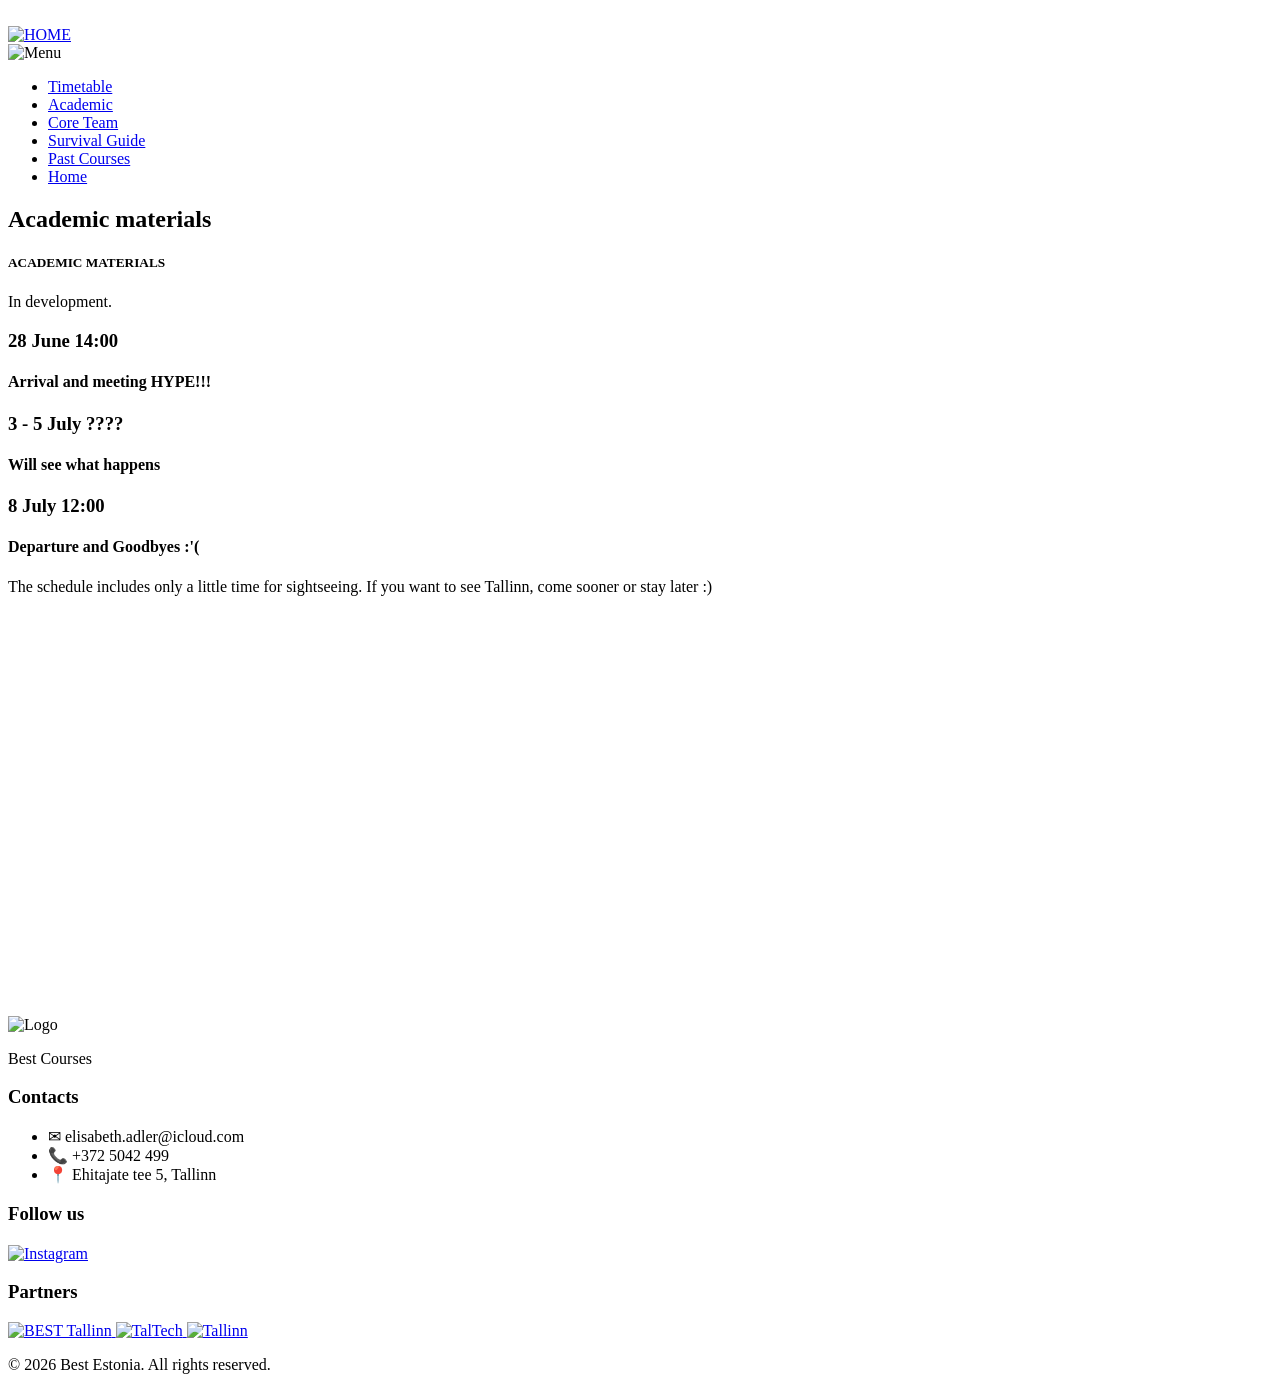
==== Academic/Academic.html @ b481de72 "Update Academic.html" ====
<!DOCTYPE html>
<html lang="et">
<head>
    <meta charset="UTF-8">
    <meta name="viewport" content="width=device-width, initial-scale=1.0">
    <title>Investment Course</title>
    <link rel="stylesheet" href="Academic.css">
    <link rel="preconnect" href="https://fonts.googleapis.com">
    <link rel="preconnect" href="https://fonts.gstatic.com" crossorigin>
</head>
<svg width="0" height="0">
  <filter id="rough">
    <feTurbulence type="turbulence" baseFrequency="0.02" numOctaves="3" result="noise"/>
    <feDisplacementMap in="SourceGraphic" in2="noise" scale="3"/>
  </filter>
</svg>

<body>

    <!-- NAVBAR -->
    <header>
        <nav class="navbar">
            <div class="logo">
                <a href="../index.html">
                    <img src="../Pildid/tibu.png" alt="HOME">
                </a>
            </div>
            <div class="menu-toggle" id="mobile-menu">
                <img src="../Pildid/ikoon.png" alt="Menu">
            </div>
            <ul class="nav-links">
                <li><a href="../Timetable/Timetable.html">Timetable</a></li>
                <li><a href="../Academic/Academic.html">Academic</a></li>
                <li><a href="../Coreteam/Coreteam.html">Core Team</a></li>
                <li><a href="../Survivalguide/survivalguide.html">Survival Guide</a></li>
                <li><a href="../Pastcourses/Pastcourses.html">Past Courses</a></li>
                <li><a href="../index.html">Home</a></li>
            </ul>
        </nav>
    </header>

    <!-- HERO SECTION -->
    <section class="hero">
        <div class="hero-content">
            <h1>Academic materials</h1>
        </div>
    </section>
    <!-- WHITE CONTENT SECTION -->
    <section class="content">
        <div class="content-inner">
            <div class="about">
                <h5><strong>ACADEMIC MATERIALS</strong></h5>
                <p>
                    In development.
                </p>
            </div>

        </div>
    </section>

    <!-- IMAGE SECTION -->
    <section class="image-section">
        <div class="image-overlay">
            <div class="schedule">
                <h3>28 June 14:00</h3>
                <h4>Arrival and meeting    HYPE!!!</h4>
                <h3>3 - 5 July ????</h3>
                <h4>Will see what happens</h4>
                <h3>8 July 12:00</h3>
                <h4>Departure and Goodbyes :'(</h4>

                <p>
                    The schedule includes only a little time for sightseeing.
                    If you want to see Tallinn, come sooner or stay later :)
                </p>
                <div class="video">
                    <iframe width="800" height="400" 
                    src="https://www.youtube.com/embed/RzxeYMuRS9A?si=vop9OytDKY9QYXYu" 
                    title="YouTube video player" 
                    frameborder="0" 
                    allow="accelerometer; autoplay; clipboard-write; encrypted-media; gyroscope; picture-in-picture; web-share" 
                    referrerpolicy="strict-origin-when-cross-origin" 
                    allowfullscreen></iframe>
                </div>
            </div>
        </div>
    </section>

    <!--  Jalus   -->
    <section class="footer">
        <div class="footer-container">
            <div class="footer-content">
                <img src="../Pildid/tibu.png" alt="Logo" class="footer-logo">
                <p class="footer-nimi">Best Courses</p>
            </div>
            <div class="footer-content">
                <h3 class="footer-heading">Contacts</h3>
                <ul class="contact-list">
                    <li><span class="icon">✉</span> elisabeth.adler@icloud.com</li>
                    <li><span class="icon">📞</span> +372 5042 499</li>
                    <li><span class="icon">📍</span> Ehitajate tee 5, Tallinn</li>
                </ul>
                </div>

                <div class="footer-content">
                <h3 class="footer-heading">Follow us</h3>
                <div class="social-icons">
                    <a href="https://www.instagram.com/suvekursus/" class="social-circle">
                        <img src="../Pildid/insta.png" alt="Instagram" style="width: 20px; height: 20px; vertical-align: middle;">
                    </a>
                    <!--a href="#" class="social-circle">yt</a>-->
                </div>
                </div>

                <div class="footer-content">
                <h3 class="footer-heading">Partners</h3>
                <div class="partner-logos">
                    <a href="https://best.ee/">
                        <img src="../Pildid/Logo.png" alt="BEST Tallinn">
                    </a>
                    <a href="https://taltech.ee/">
                        <img src="../Pildid/taltech.png" alt="TalTech">
                    </a>
                    <a href="https://www.visittallinn.ee/eng/">
                        <img src="../Pildid/Tallinn_logo_RGB.png" alt="Tallinn">
                    </a>
                </div>
                </div>

            </div>

            <div class="footer-bottom">
                <p>© 2026 Best Estonia. All rights reserved.</p>
            </div>
        </div>
    </section>

<script>
    document.addEventListener('DOMContentLoaded', () => {
        const header = document.querySelector('header');
        const menuToggle = document.getElementById('mobile-menu');
        const navLinks = document.querySelector('.nav-links');
        let lastScrollY = window.scrollY;

        // 1. Navbar värvi muutmine ja peitmine kerimisel
        window.addEventListener('scroll', () => {
            // Lisab taustavärvi, kui on keritud üle 50px
            if (window.scrollY > 50) {
                header.classList.add('scrolled');
            } else {
                header.classList.remove('scrolled');
            }

            // Peidab/näitab navbarit (ainult siis, kui mobiilimenüü on kinni)
            if (!navLinks.classList.contains('active')) {
                if (window.scrollY > lastScrollY && window.scrollY > 100) {
                    header.classList.add('nav-hidden');
                } else {
                    header.classList.remove('nav-hidden');
                }
            }
            lastScrollY = window.scrollY;
        });

        // 2. Mobiilimenüü avamine/sulgemine
        menuToggle.addEventListener('click', (e) => {
            e.stopPropagation(); // Takistab dokumendi klikisündmust
            navLinks.classList.toggle('active');
        });

        // Sulgeb menüü, kui klikid lingile
        document.querySelectorAll('.nav-links a').forEach(link => {
            link.addEventListener('click', () => {
                navLinks.classList.remove('active');
            });
        });

        // Sulgeb menüü, kui klikid kuskil mujal ekraanil
        document.addEventListener('click', (event) => {
            if (!navLinks.contains(event.target) && !menuToggle.contains(event.target)) {
                navLinks.classList.remove('active');
            }
        });
    });
</script>

</body>
</html>
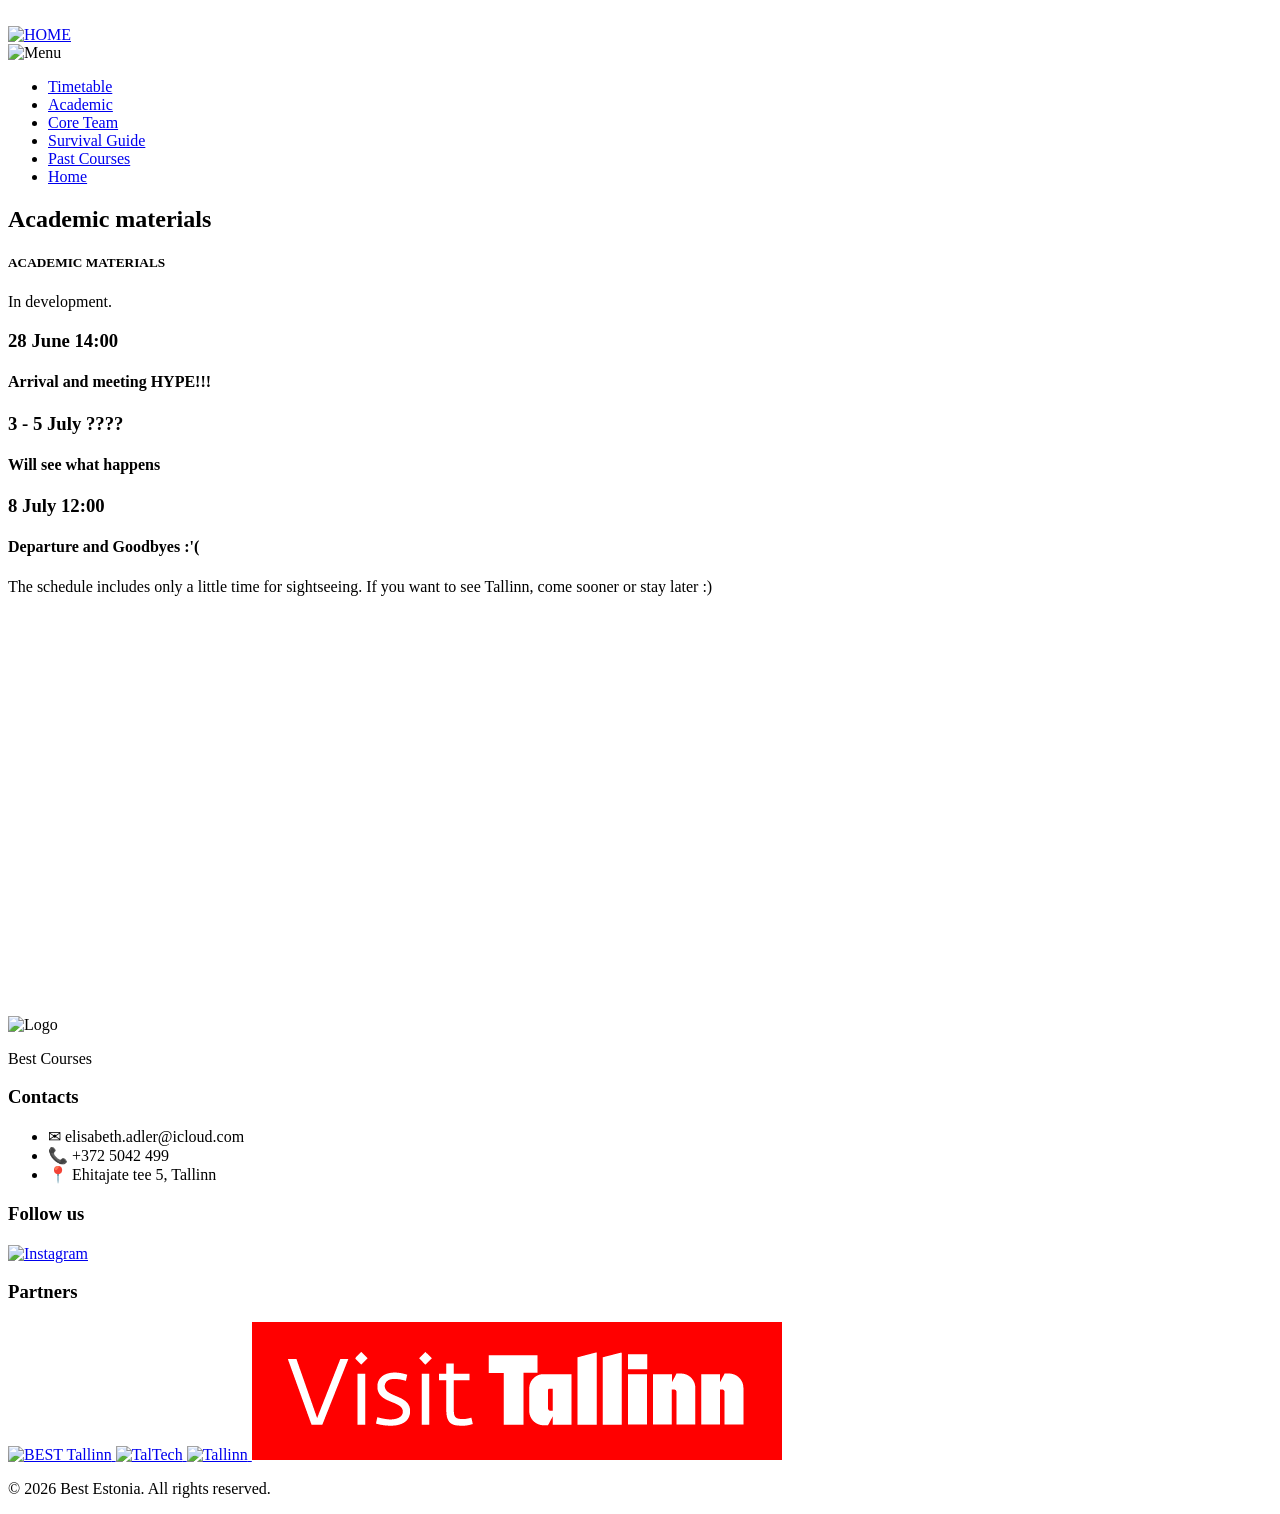
==== commit 7ed23082: "Update Academic.html" ====
--- a/Academic/Academic.html
+++ b/Academic/Academic.html
@@ -121,8 +121,11 @@
                     <a href="https://taltech.ee/">
                         <img src="../Pildid/taltech.png" alt="TalTech">
                     </a>
-                    <a href="https://www.visittallinn.ee/eng/">
+                    <a href="https://www.tallinn.ee/en">
                         <img src="../Pildid/Tallinn_logo_RGB.png" alt="Tallinn">
+                    </a>
+                    <a href="https://www.visittallinn.ee/eng">
+                        <img src="../Pildid/visit-tallinn.png" alt="VisitTallinn">
                     </a>
                 </div>
                 </div>
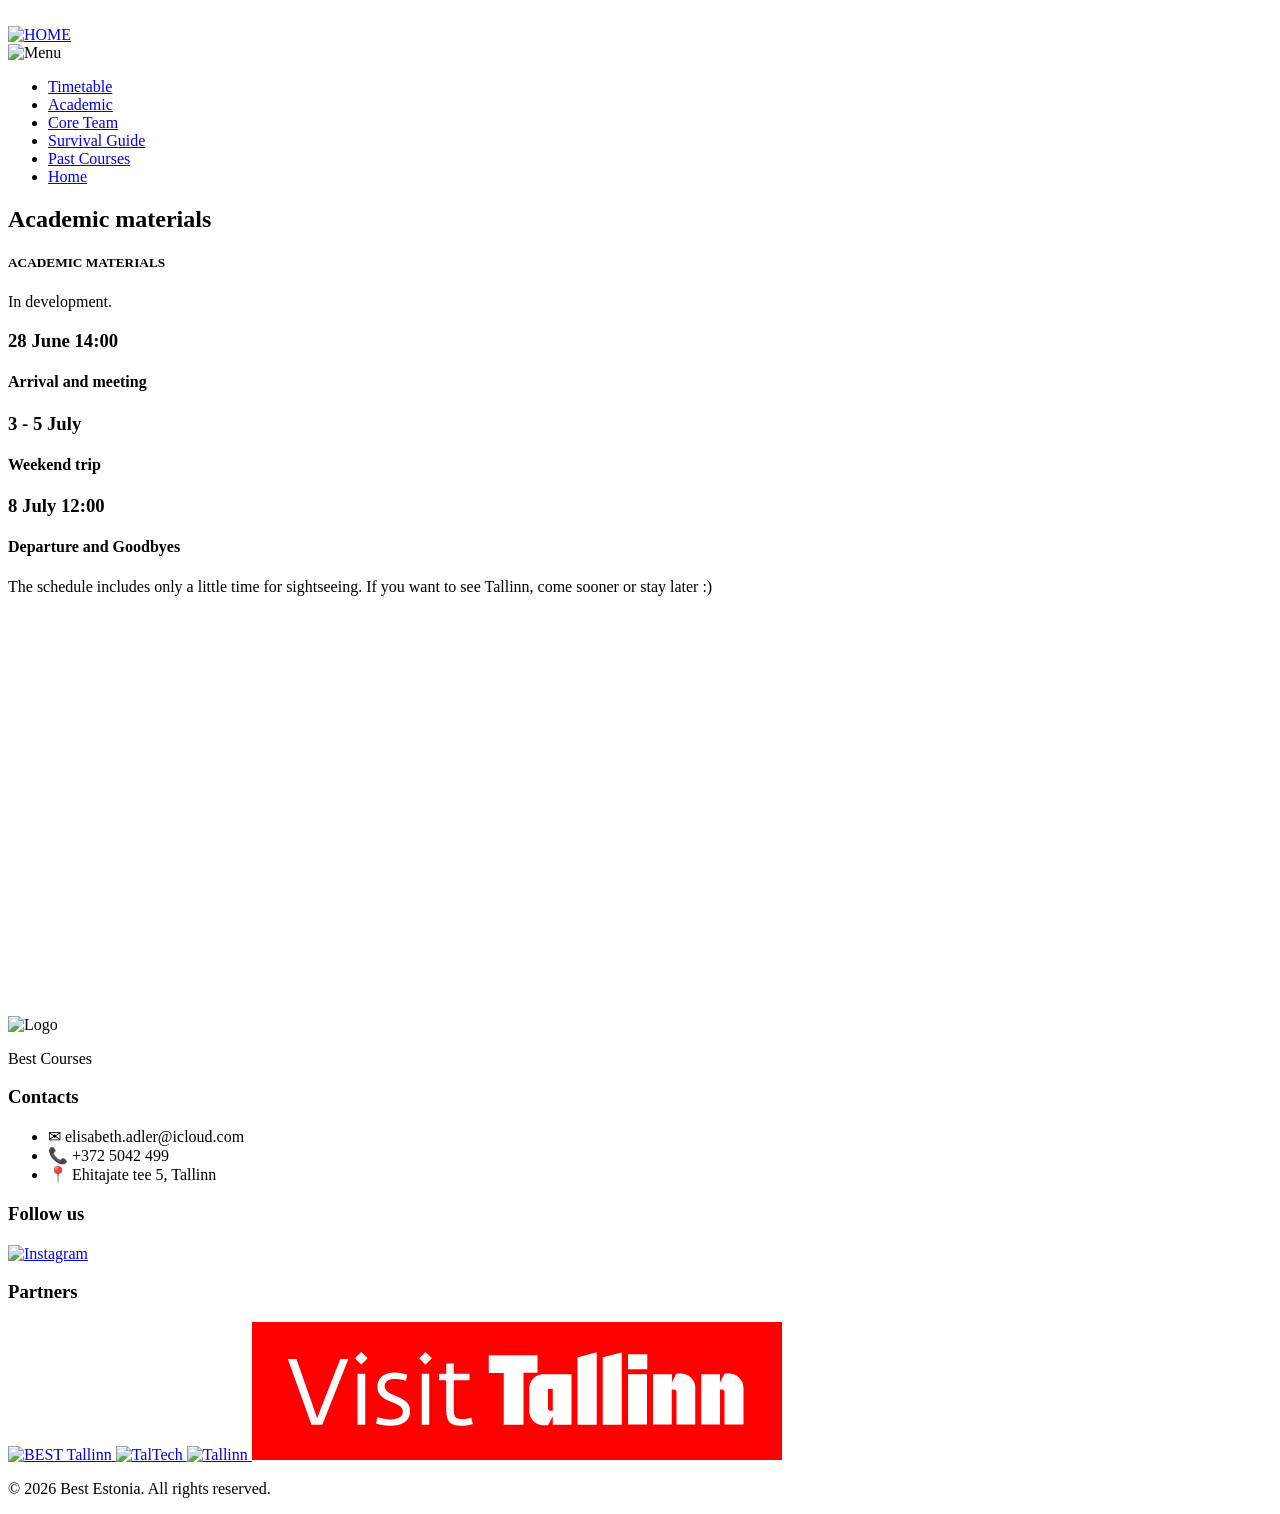
==== commit 0b96356c: "Update Academic.html" ====
--- a/Academic/Academic.html
+++ b/Academic/Academic.html
@@ -63,11 +63,11 @@
         <div class="image-overlay">
             <div class="schedule">
                 <h3>28 June 14:00</h3>
-                <h4>Arrival and meeting    HYPE!!!</h4>
-                <h3>3 - 5 July ????</h3>
-                <h4>Will see what happens</h4>
+                <h4>Arrival and meeting</h4>
+                <h3>3 - 5 July</h3>
+                <h4>Weekend trip</h4>
                 <h3>8 July 12:00</h3>
-                <h4>Departure and Goodbyes :'(</h4>
+                <h4>Departure and Goodbyes</h4>
 
                 <p>
                     The schedule includes only a little time for sightseeing.
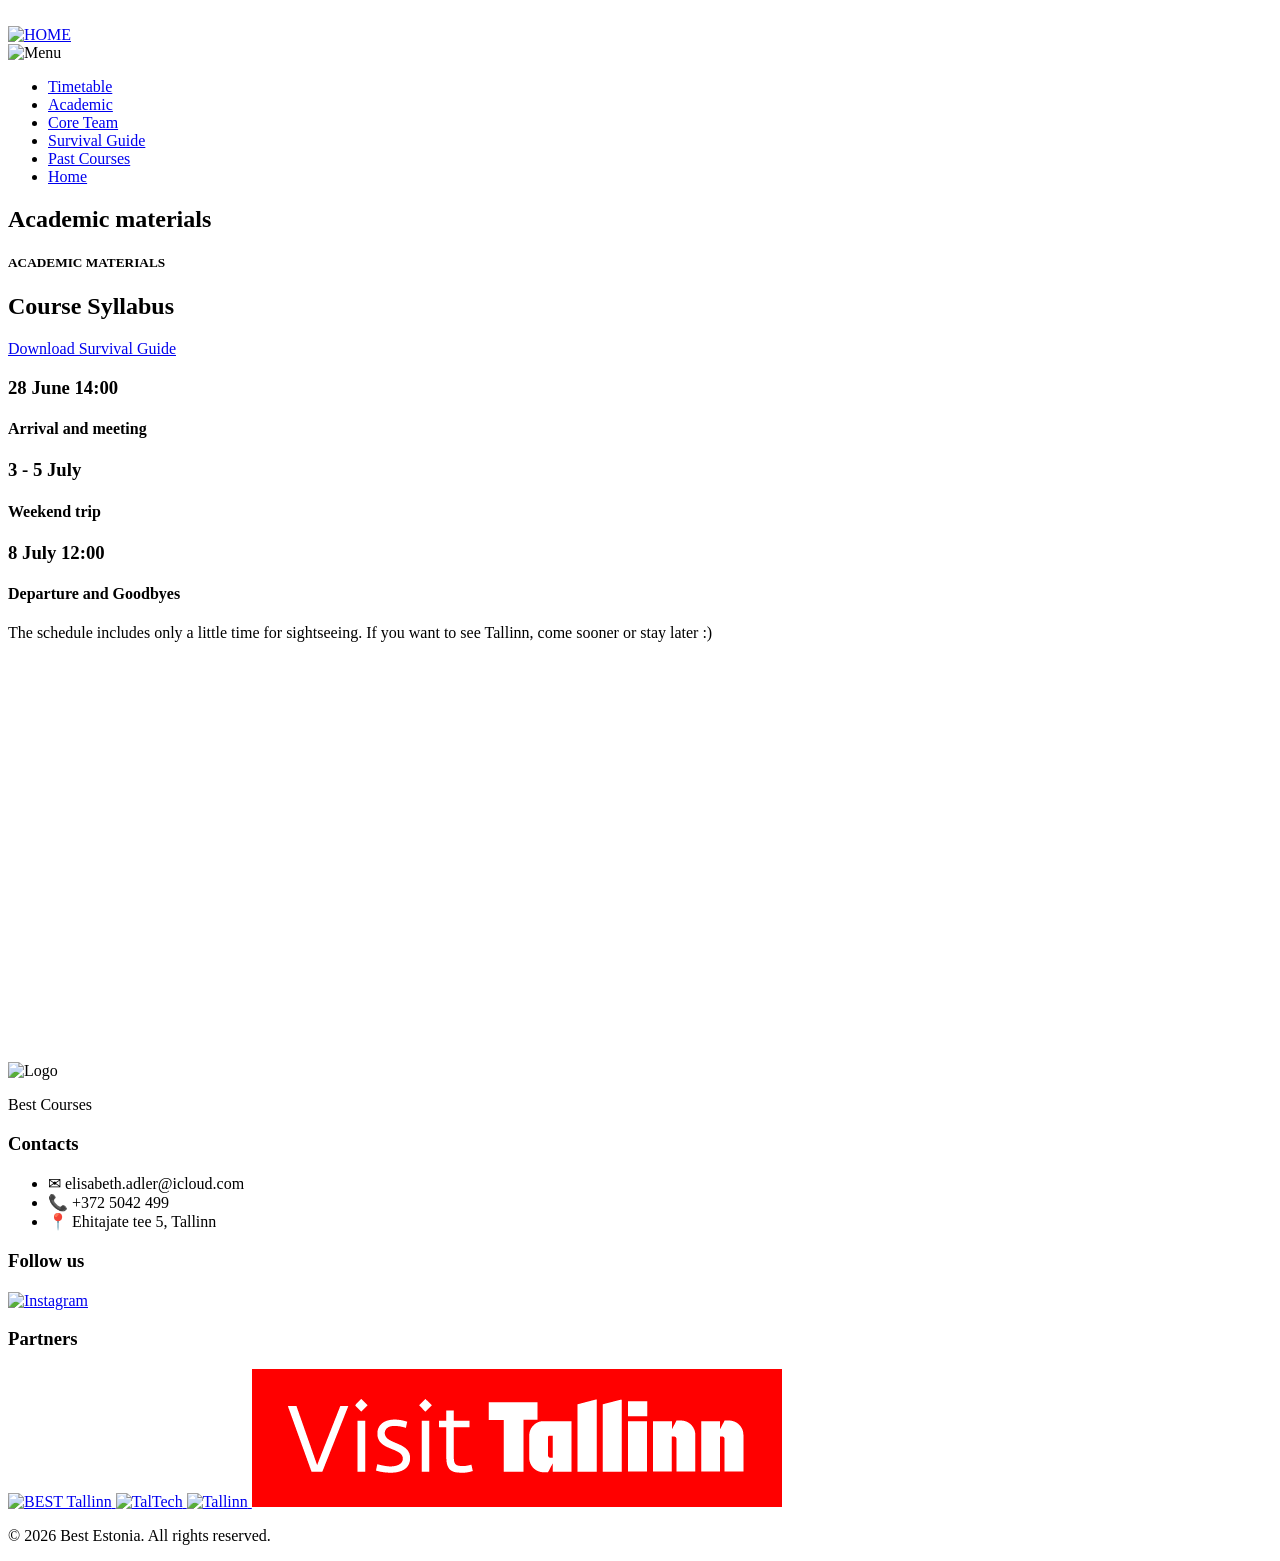
==== commit 0da33dea: "Update Academic.html" ====
--- a/Academic/Academic.html
+++ b/Academic/Academic.html
@@ -50,9 +50,10 @@
         <div class="content-inner">
             <div class="about">
                 <h5><strong>ACADEMIC MATERIALS</strong></h5>
-                <p>
-                    In development.
-                </p>
+                <div class="l1">    
+                    <h1>Course Syllabus</h1>
+                    <a href="../Failid/[BCIS26] Syllabus+Pre-Materials.pdf" download class="download-btn">Download Survival Guide</a>
+                </div>
             </div>
 
         </div>
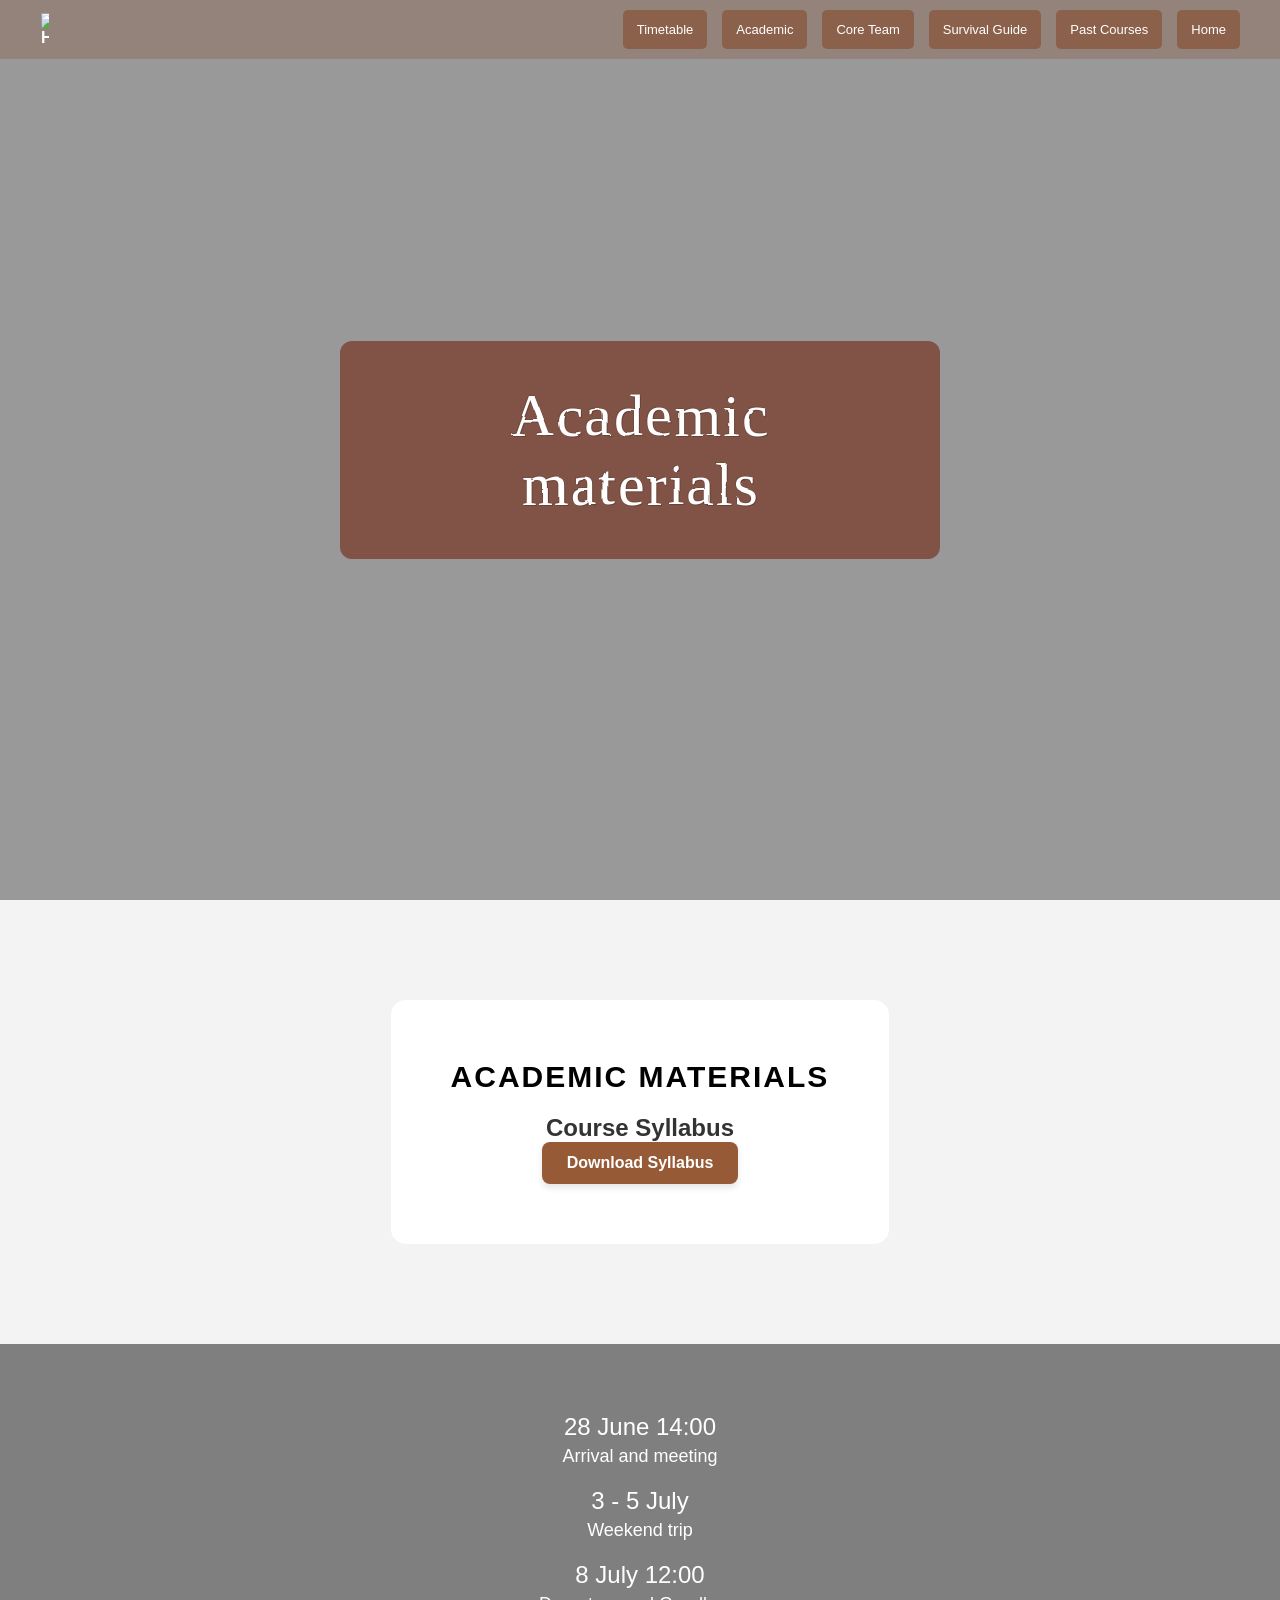
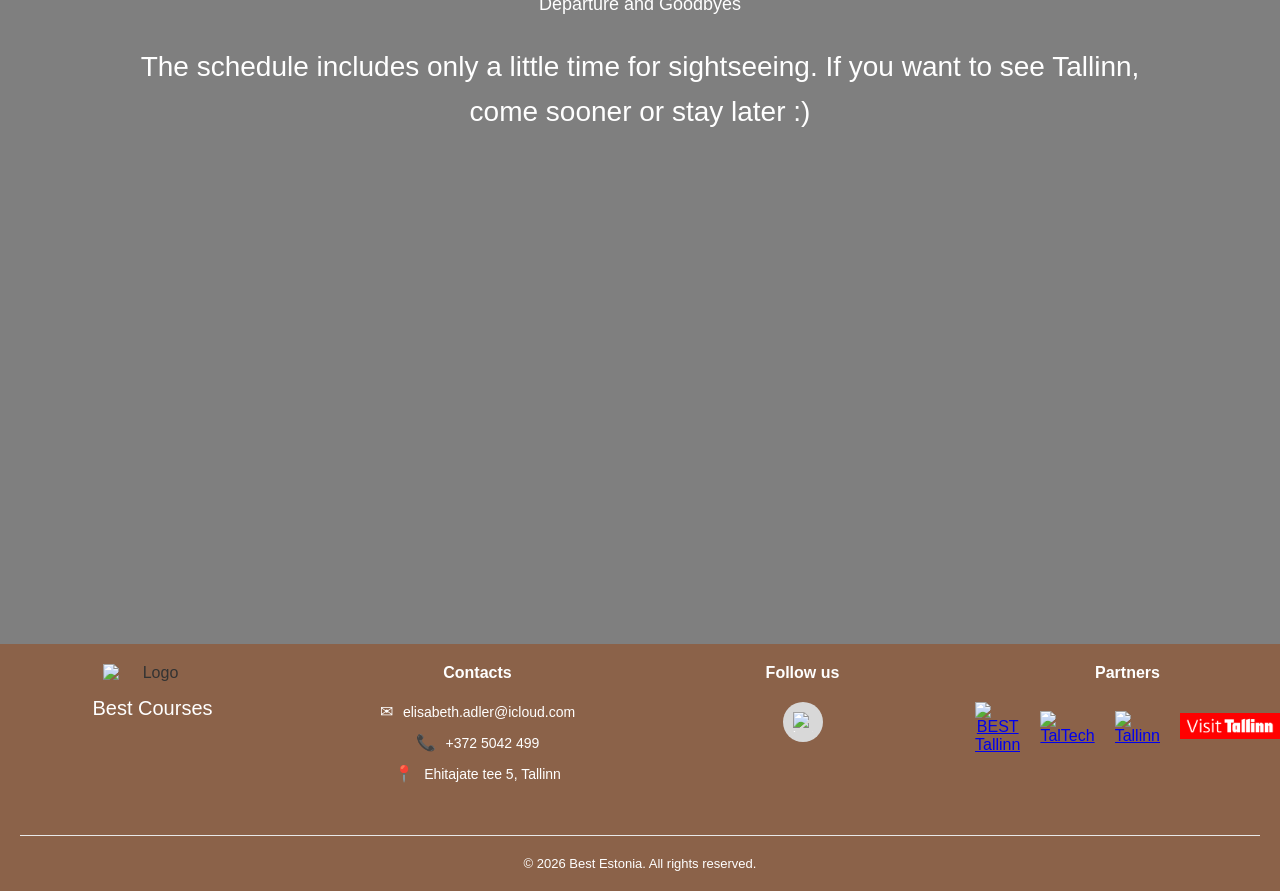
==== commit 1d0440c9: "Update Academic.html" ====
--- a/Academic/Academic.html
+++ b/Academic/Academic.html
@@ -52,7 +52,7 @@
                 <h5><strong>ACADEMIC MATERIALS</strong></h5>
                 <div class="l1">    
                     <h1>Course Syllabus</h1>
-                    <a href="../Failid/[BCIS26] Syllabus+Pre-Materials.pdf" download class="download-btn">Download Survival Guide</a>
+                    <a href="../Failid/[BCIS26] Syllabus+Pre-Materials.pdf" download class="download-btn">Download Syllabus</a>
                 </div>
             </div>
 
--- a/Academic/Academic.css
+++ b/Academic/Academic.css
@@ -0,0 +1,647 @@
+/* RESET */
+* {
+    margin: 0;
+    padding: 0;
+    box-sizing: border-box;
+}
+
+svg {
+    position: absolute;
+    width: 0;
+    height: 0;
+    pointer-events: none;
+    visibility: hidden;
+}
+
+header, nav, .navbar, .nav-links, .logo {
+    vertical-align: top;
+}
+
+body {
+    font-family: Arial, sans-serif;
+    color: #333;
+}
+
+html, body {
+    margin: 0;
+    padding: 0;
+    width: 100%;
+}
+
+header {
+    position: fixed;
+    top: 0;
+    left: 0;
+    width: 100%;
+    z-index: 1000;
+    transition: transform 0.3s ease-in-out;
+}
+
+header.nav-hidden {
+    transform: translateY(-100%);
+}
+
+header.scrolled .navbar {
+    background-color: rgb(139, 98, 73); /* Muutub tumedamaks */
+    box-shadow: 0 2px 10px rgba(0,0,0,0.2);
+    padding: 5px 40px; /* Muutub veidi kitsamaks (compact mode) */
+    transition: all 0.3s ease;
+}
+
+/* NAVBAR */
+.navbar {
+    display: flex;
+    justify-content: space-between;
+    align-items: center;
+    padding: 10px 40px;
+    /* Muudame tausta väga läbipaistvaks, et pilt paistaks läbi */
+    background-color: rgba(126, 49, 5, 0.2); 
+}
+
+.logo {
+    padding: 1px 1px;
+    font-weight: bold;
+    color: white;
+}
+
+.logo a {
+    text-decoration: none;
+    font-weight: bold;
+    color: white;
+}
+
+.logo img {
+    display: block; /* Eemaldab pildi all oleva nähtamatu tühimiku */
+    margin: 0;
+    width: 12%;
+    height: auto;
+}
+
+.nav-links {
+    list-style: none;
+    display: flex;
+    gap: 15px;
+    margin: 0; /* Oluline! */
+    padding: 0; /* Oluline! */
+    align-items: center;
+    font-size: 13px;
+}
+
+.nav-links a {
+    text-decoration: none;
+    position: relative;
+    font-family: 'Franklin Gothic Medium', 'Arial Narrow', Arial, sans-serif !important;
+    padding: 12px 14px;
+    border-radius: 5px;
+    color: #ffffff;
+    background-color: rgba(126, 49, 5, 0.404);
+    font-weight: 500;
+    display: inline-block
+}
+
+.nav-links a::after {
+    content: "";
+    position: absolute;
+    bottom: 0;
+    left: 0;
+    width: 0;
+    height: 2px;
+    background-color: #ffffff;
+    transition: width 0.3s ease;
+}
+
+.nav-links a:hover::after {
+    width: 100%;
+}
+
+.nav-links a:hover {
+    background-color: rgba(163, 71, 18, 0.4); /* Muudab värvi veidi heledamaks/erksamaks */
+    transform: translateY(-2px); /* Tõstab nuppu visuaalselt 2 pikslit ülespoole */
+    box-shadow: 0 6px 12px rgba(0, 0, 0, 0.15); /* Suurendab varju, rõhutades tõusmist */
+    text-decoration: none; 
+}
+
+/* HERO SECTION */
+.hero {
+    position: relative;
+    width: 100%;
+    height: 100vh; /* Võtab kogu ekraani kõrguse */
+    background: url("../Pildid/pilt.jpg") center/cover no-repeat;
+    display: flex;
+    justify-content: center;
+    align-items: center;
+}
+
+.hero::before {
+    content: "";
+    position: absolute;
+    top: 0;
+    left: 0;
+    width: 100%;
+    height: 100%;
+    background-color: rgba(0, 0, 0, 0.4);
+}
+
+.hero-content {
+    position: relative;
+    z-index: 2;
+    color: white;
+    text-align: center;
+    width: fit-content;
+    max-width: 600px; 
+    background-color: rgba(112, 38, 15, 0.6);
+    padding: 20px 80px;
+    border-radius: 12px;
+}
+
+.hero h1 {
+    font-size: 60px;
+    margin-top: 20px;
+    font-weight: 300;
+    font-family: 'Georgia', cursive !important;
+    -webkit-font-smoothing: antialiased;
+    display: inline-block; /* Aitab filtril paremini tekstile "kinnituda" */
+    margin-bottom: 20px;
+    letter-spacing: 2px;
+    text-shadow: 
+        1px 1px 0px rgba(0,0,0,0.2),
+        -1px -1px 0px rgba(0,0,0,0.1);
+    filter: url(#rough);
+}
+
+/* WHITE CONTENT SECTION */
+.content {
+    background: #f3f3f3;
+    padding: 100px 20px;
+    padding-bottom: 100px;
+    display: flex;
+    justify-content: center;
+    flex-direction: column;
+    align-items: center;
+    gap: 50px;
+    overflow: hidden;
+}
+
+.content-inner {
+    max-width: 900px;
+    background: white;
+    padding: 60px;
+    text-align: center;
+    border-radius: 15px;
+}
+
+/* ALLALAADIMISE NUPP */
+.download-btn {
+    display: inline-block; /* Teeb tekstilingist nupu kujulise ploki */
+    background-color: rgba(126, 49, 5, 0.8); /* Sinu lehe teemaga sobiv värv */
+    color: #ffffff;
+    text-decoration: none; /* Eemaldab lingi allakriipsutuse */
+    padding: 12px 25px; /* Tekitab teksti ümber ruumi (üleval/all 12px, külgedel 25px) */
+    font-size: 16px;
+    font-family: Arial, sans-serif !important; /* Võid muuta ka 'Shadows Into Light', cursive peale */
+    font-weight: bold;
+    border-radius: 8px; /* Ümarad nurgad */
+    box-shadow: 0 4px 6px rgba(0, 0, 0, 0.1); /* Õrn vari nupu alla ruumilisuse jaoks */
+    
+    /* Sujuv üleminek, kui hiirega peale minna */
+    transition: background-color 0.3s ease, transform 0.2s ease, box-shadow 0.2s ease;
+}
+
+/* NUPU EFEKT HIIREGA PEALE MINNES */
+.download-btn:hover {
+    background-color: rgba(163, 71, 18, 0.9); /* Muudab värvi veidi heledamaks/erksamaks */
+    transform: translateY(-2px); /* Tõstab nuppu visuaalselt 2 pikslit ülespoole */
+    box-shadow: 0 6px 12px rgba(0, 0, 0, 0.15); /* Suurendab varju, rõhutades tõusmist */
+    text-decoration: none; 
+}
+
+/* NUPU EFEKT KLIKKIMISE HETKEL */
+.download-btn:active {
+    transform: translateY(0); /* Vajutades vajub nupp tagasi alla */
+    box-shadow: 0 2px 4px rgba(0, 0, 0, 0.1); /* Vari muutub väiksemaks */
+}
+
+.about h5 {
+    color: #000000;
+    font-size: 30px;
+    font-family: 'Franklin Gothic Medium', 'Arial Narrow', Arial, sans-serif !important;
+    letter-spacing: 2px;
+    margin-bottom: 20px;
+}
+
+.about p {
+    max-width: 600px;
+    margin: 0 auto;
+    font-size: 18px;
+    font-family: 'Franklin Gothic Medium', 'Arial Narrow', Arial, sans-serif !important;
+    line-height: 1.6;
+}
+
+/* IMAGE SECTION (parallax style) */
+.image-section {
+    height: 900px;
+    background: url("../Pildid/pilt.jpg") center/cover fixed no-repeat;
+    position: relative;
+    display: flex;
+    align-items: center;
+    justify-content: center;
+}
+
+.image-overlay {
+    background: rgba(0,0,0,0.5);
+    width: 100%;
+    height: 100%;
+    display: flex;
+    align-items: center;
+    justify-content: center;
+}
+
+.video {
+    width: 100%;
+    height: 100%;
+    display: flex;
+    align-items: center;
+    justify-content: center;
+    padding-top: 40px;
+}
+
+.schedule {
+    color: white;
+    text-align: center;
+    font-family: 'Franklin Gothic Medium', 'Arial Narrow', Arial, sans-serif !important;
+    max-width: 1000px;
+}
+
+.schedule h3 {
+    margin-bottom: 5px;
+    font-size: 24px;
+    font-weight: 300;
+    font-family: 'Franklin Gothic Medium', 'Arial Narrow', Arial, sans-serif !important;
+}
+
+.schedule h4 {
+    margin-bottom: 20px;
+    font-size: 18px;
+    font-weight: 300;
+    font-family: 'Franklin Gothic Medium', 'Arial Narrow', Arial, sans-serif !important;
+}
+
+.schedule p {
+    margin-top: 30px;
+    font-size: 28px;
+    line-height: 1.6;
+}
+
+.footer {
+    height: auto;
+    width: 100%;
+    background-color: rgb(139, 98, 73);
+    padding: 20px 20px 20px 20px;
+    font-family: 'Franklin Gothic Medium', 'Arial Narrow', Arial, sans-serif !important;
+}
+
+.footer-container {
+    background-color: rgba(0, 0, 0, 0);
+    margin: 0 auto;
+    display: flex;
+    justify-content: center; /* Lükkab kõik veerud lehe keskele */
+    flex-wrap: wrap;
+    gap: 60px; /* Panin vahe veidi suuremaks, et veerud ei oleks liiga pead-jalad koos */
+}
+
+/* ÜLEJÄÄNUD VEERUD (Kontakt, Sotsiaalmeedia, Partnerid) - Joondab sisu keskele */
+.footer-content {
+    flex: 1;
+    min-width: 200px;
+    display: flex;
+    flex-direction: column;
+    align-items: center;
+    text-align: center;
+}
+
+.footer-logo {
+    width: 100px;
+    height: auto;
+}
+
+/* Pealkirjad */
+.footer-heading {
+  color: #ffffff;
+  font-size: 16px;
+  margin-bottom: 20px;
+  font-weight: bold;
+}
+
+.footer-nimi {
+  font-size: 20px;
+  color: #ffffff;
+  margin-top: 15px;
+}
+
+/* Tekst ja nimekirjad */
+.footer-text {
+  font-size: 14px;
+  color: #ffffff;
+  margin-top: 15px;
+}
+
+.contact-list {
+  list-style: none; /* Eemaldab täpid */
+  padding: 0;
+  margin: 0;
+}
+
+/* Kontaktide ridade tsentreerimine */
+.contact-list li {
+  margin-bottom: 12px;
+  font-size: 14px;
+  display: flex;
+  align-items: center; 
+  justify-content: center; /* Lükkab ikooni ja teksti veeru keskele */
+  color: #ffffff;
+}
+
+.contact-list .icon {
+  margin-right: 10px;
+  font-size: 16px;
+  color: #ffffff;
+}
+
+/* Sotsiaalmeedia ringide tsentreerimine */
+.social-icons {
+  display: flex;
+  gap: 15px;
+  justify-content: center; /* Lükkab nupud veeru keskele */
+}
+
+.social-circle {
+  display: flex;
+  align-items: center;
+  justify-content: center;
+  width: 40px;
+  height: 40px;
+  background-color: #d8d8d8; /* Nupu tumehall taust */
+  color: #fff;
+  border-radius: 50%; /* Teeb nupu ümmarguseks */
+  text-decoration: none;
+  font-size: 14px;
+  transition: background-color 0.3s ease;
+}
+
+.social-circle:hover {
+  background-color: #b9b9b9; /* Hover efekt */
+  transform: translateY(-2px);
+}
+
+/* Partnerite piltide tsentreerimine */
+.partner-logos {
+  display: flex;
+  gap: 20px;
+  align-items: center;
+  justify-content: center; /* Lükkab logod veeru keskele */
+}
+
+.partner-logos img {
+  max-width: 100px; /* Piirab logode suurust */
+  height: auto;
+}
+
+/* Alumine joon ja copyright */
+.footer-bottom {
+  max-width: 1600px;
+  margin: 40px auto 0 auto;
+  padding-top: 20px;
+  border-top: 1px solid #e9e9e9; 
+  text-align: center;
+  font-size: 13px;
+  color: #ffffff;
+}
+
+.menu-toggle {
+    display: none;
+    cursor: pointer;
+    width: 35px;
+    height: auto;
+    transition: transform 0.2s ease;
+}
+
+.menu-toggle:active {
+    transform: scale(0.9);
+}
+
+.menu-toggle img {
+    width: 100%;
+    display: block;
+    /* Kui ikoon on pildil must, siis see rida muudab selle valgeks, et sobida navbariga */
+    filter: brightness(0) invert(1);
+}
+
+/* NAVBARI MUUDATUSED ALATES 1000px */
+@media (max-width: 1000px) {
+    .navbar {
+        padding: 10px 20px; /* Vähendame veidi ääri */
+    }
+
+    .menu-toggle {
+        display: block; /* Näitame ikooni */
+        order: 2; /* Viib ikooni paremale poole */
+    }
+
+    .logo {
+        order: 1;
+    }
+
+    .nav-links {
+        display: flex;
+        position: absolute;
+        top: 100%;
+        right: 0;           /* Menüü joondub paremale serva */
+        width: auto;         /* Laius kohandub sisu järgi */
+        min-width: 200px;    /* Tagab, et menüü pole liiga kitsas */
+        background-color: rgb(139, 98, 73);
+        flex-direction: column;
+        gap: 0;
+        padding: 0;
+        max-height: 0;
+        overflow: hidden;
+        transition: max-height 0.4s ease-in-out;
+        box-shadow: -5px 5px 15px rgba(0,0,0,0.3); /* Vari ainult vasakul ja all */
+        z-index: 999;
+    }
+
+    .nav-links.active {
+        max-height: 600px;
+        padding: 10px 0;    /* Lisab veidi ruumi üles ja alla */
+    }
+
+    .nav-links a {
+        display: block;
+        padding: 15px 40px !important; /* Suurem padding külgedel määrab menüü laiuse */
+        background-color: transparent !important;
+        border-radius: 0;
+        text-align: center;
+        white-space: nowrap; /* Keelab teksti murdmise mitmele reale */
+        font-size: 18px;
+        border-bottom: 1px solid rgba(255, 255, 255, 0.1);
+    }
+
+    .nav-links li:last-child a {
+        border-bottom: none;
+    }
+
+    .nav-links a::after {
+        display: none; /* Eemaldame hover-joone mobiilis */
+    }
+}
+
+/* RESPONSIVE DISAIN */
+@media (max-width: 768px) {
+
+    .columns {
+        flex-direction: column;
+        gap: 40px;
+    }
+    
+    /* 1. HERO SECTION */
+    .hero {
+        height: 100vh; /* Muudame kõrguse mobiilis veidi suuremaks, et tekst mahuks ära */
+        background-attachment: scroll; /* Mobiilis on scroll sujuvam kui fixed */
+    }
+
+    .hero-content {
+        width: 90%; /* Kast võtab mobiilis rohkem ruumi */
+        padding: 30px 20px;
+        max-width: none;
+    }
+
+    .hero h1 {
+        font-size: 32px; /* Vähendame pealkirja, et see ei läheks ekraanilt välja */
+        letter-spacing: 1px;
+    }
+
+    /* 2. IMAGE SECTION */
+    .image-section {
+        height: auto;             /* Lubab sektsioonil venida vastavalt tekstile */
+        min-height: 400px;        /* Tagab, et pilt on vähemalt nii suur */
+        background-attachment: scroll; 
+    }
+
+    /* 2. Parandame sisu paigutust kasti sees */
+    .image-overlay {
+        height: auto;             /* Lubab mustal filtril koos tekstiga venida */
+        padding: 20px;
+    }
+
+    /* 3. Teeme graafiku/teksti kasti loetavamaks */
+    .schedule {
+        width: 100%;
+        max-width: 100%;          /* Et tekst ei läheks ekraanilt välja */
+    }
+
+    .schedule p {
+        font-size: 16px;          /* Vähendame fonti, et mahuks rohkem ridu pildile */
+        line-height: 1.4;
+        margin-top: 15px;
+    }
+
+    /* 4. Videote vahed (et ülemine video ei kataks teksti) */
+    .video {
+        height: auto;           /* Eemaldab igasuguse sundkõrguse */
+        padding: 20px;          /* Lisab veidi ruumi ümber video */
+        display: flex;
+        justify-content: center;
+        align-items: center;
+    }
+
+    /* Video element ise (iframe või video märgend) */
+    .video iframe, 
+    .video video {
+        width: 100%;            /* Kasutab ära ekraani laiuse... */
+        max-width: 450px;       /* ...aga ei lähe mobiilis liiga laiaks */
+        height: auto !important; /* Tühistab varasemad kõrguse määrangud */
+        aspect-ratio: 16 / 9;   /* SUNNIB video õigesse proportsiooni */
+        border-radius: 12px;    /* Teeb nurgad viisakamaks */
+    }
+
+    /* 3. INFO & VIDEO SECTIONS */
+    .info, .video {
+        padding: 20px;
+    }
+
+    /* 4. FOOTER */
+    .footer-container {
+        flex-direction: column; /* Veerud üksteise alla */
+        gap: 40px;
+        text-align: center;
+    }
+
+    .footer-content {
+        width: 100%;
+        min-width: 0;
+    }
+
+    .contact-list li {
+        justify-content: center; /* Ikoonid ja tekst keskele */
+    }
+
+    .partner-logos {
+        flex-wrap: wrap; /* Logod mitmes reas, kui ei mahu */
+        justify-content: center;
+    }
+
+    .partner-logos img {
+        max-width: 80px; /* Vähendame logosid mobiilis */
+    }
+
+    .footer-bottom {
+        margin-top: 20px;
+        padding-top: 15px;
+    }
+}
+
+/* Eriti väiksed ekraanid (telefonid püstises asendis) */
+@media (max-width: 480px) {
+    .hero h1 {
+        font-size: 26px;
+    }
+    
+    .schedule p {
+        font-size: 16px;
+    }
+}
+
+/* PARANDUS KÜLILIVAATELE (LANDSCAPE) */
+@media (max-height: 500px) and (orientation: landscape) {
+    
+    /* Hero sektsioon ei tohiks võtta tervet ekraani, muidu ei saa kerida */
+    .hero {
+        height: auto;
+        min-height: 100vh;
+        padding: 80px 0; /* Lisab ruumi üles ja alla, et tekst ei lämbuks */
+    }
+
+    .hero-content {
+        padding: 20px 40px;
+    }
+
+    .hero h1 {
+        font-size: 32px !important; /* Vähendame teksti, et see mahuks ära */
+        margin-top: 10px;
+    }
+
+    .content-inner {
+        padding: 30px;
+    }
+
+    /* Image section parallax (pilt2.jpg) ei tööta hästi madalal ekraanil */
+    .image-section {
+        height: auto;
+        min-height: 100vh;
+        background-attachment: scroll; /* Fixid pilt on madalal ekraanil segadusttekitav */
+    }
+
+    .schedule p {
+        font-size: 18px;
+        line-height: 1.2;
+    }
+}
